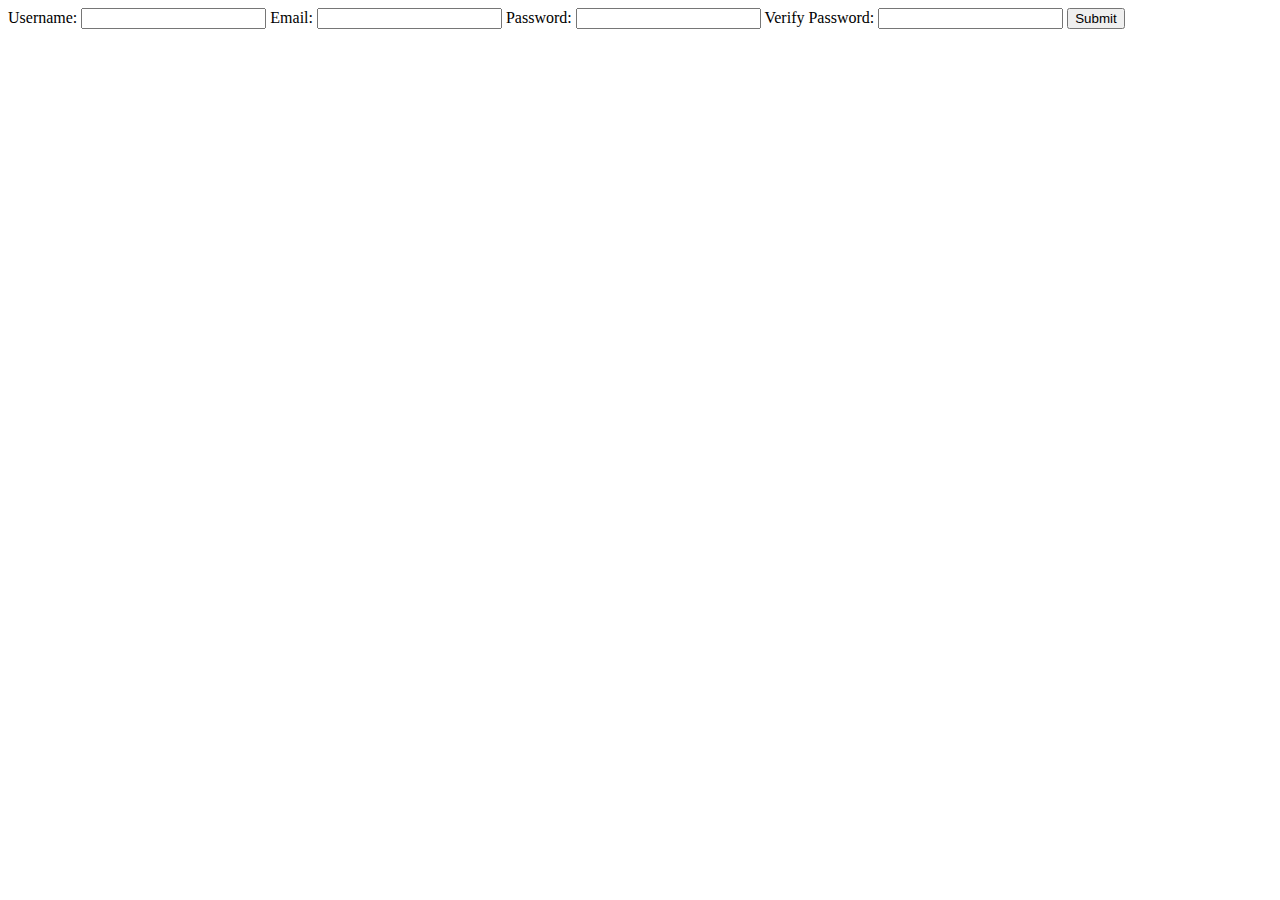
==== src/main/resources/templates/user/add.html @ d6dbd10d "Could not parse as expression: ""  index.html line 12" ====
<!DOCTYPE html>
<!--step 6-->
<!--Within the add.html template, create a form that accepts inputs for each of the User class properties. -->
<!--Include an additional password input field to verify the password input. -->
<!--The form should be set up to POST to /user.-->


<html lang="en" xmlns:th = "http://www.thymeleaf.org/">
<head>
    <meta charset="UTF-8">
    <title>Title</title>
</head>
<body>
<!-- 6a copy form provided in serviceSelection.html-->
<!-- 6b modify form to handle username, email, password, plus verify password from java/../models/User-->
    <form method = 'post' action="/user"> <!--6f The form should be set up to POST to /user. by adding action="/user"-->
<!--    <form method = 'post' th:action="/user">   also works -->
<!--<form method = 'post'             > -->
<!--        6c add new "<label>" "username"-->
        <label>
            Username:
            <input type="text" name="username"/> <!--instructor recommends ending tag with / for clarity-->
        </label>
<!--        6d add new "<label>" "email"-->
        <label>
            Email:
            <input type="email" name="email"/> <!--instructor recommends ending tag with / for clarity-->
        </label>
<!--        6d add new "<label>" "password"-->
        <label>
            Password:
            <input type="password" name="password"/> <!--instructor recommends ending tag with / for clarity-->
        </label>
<!--        6e add new "<label>" "verify password"-->
        <label>
            Verify Password:
            <input type="password" name="verifyPassword"/> <!--instructor recommends ending tag with / for clarity-->
        </label>
<!--        <label>-->
<!--            Skin type:-->
<!--            <select name = 'skintype'>-->
<!--                <option value = 'oily'>Oily</option>-->
<!--                <option value = 'combination'>Combination</option>-->
<!--                <option value = 'normal'>Normal</option>-->
<!--                <option value = 'dry'>Dry</option>-->
<!--            </select>-->
<!--        </label>-->
<!--        <label>-->
<!--            Manicure or Pedicure?-->
<!--            <select name = 'manipedi'>-->
<!--                <option value = 'manicure'>Manicure</option>-->
<!--                <option value = 'pedicure'>Pedicure</option>-->
<!--            </select>-->
<!--        </label>-->
        <input type = 'submit' value = 'Submit'>
    </form>

</body>
</html>
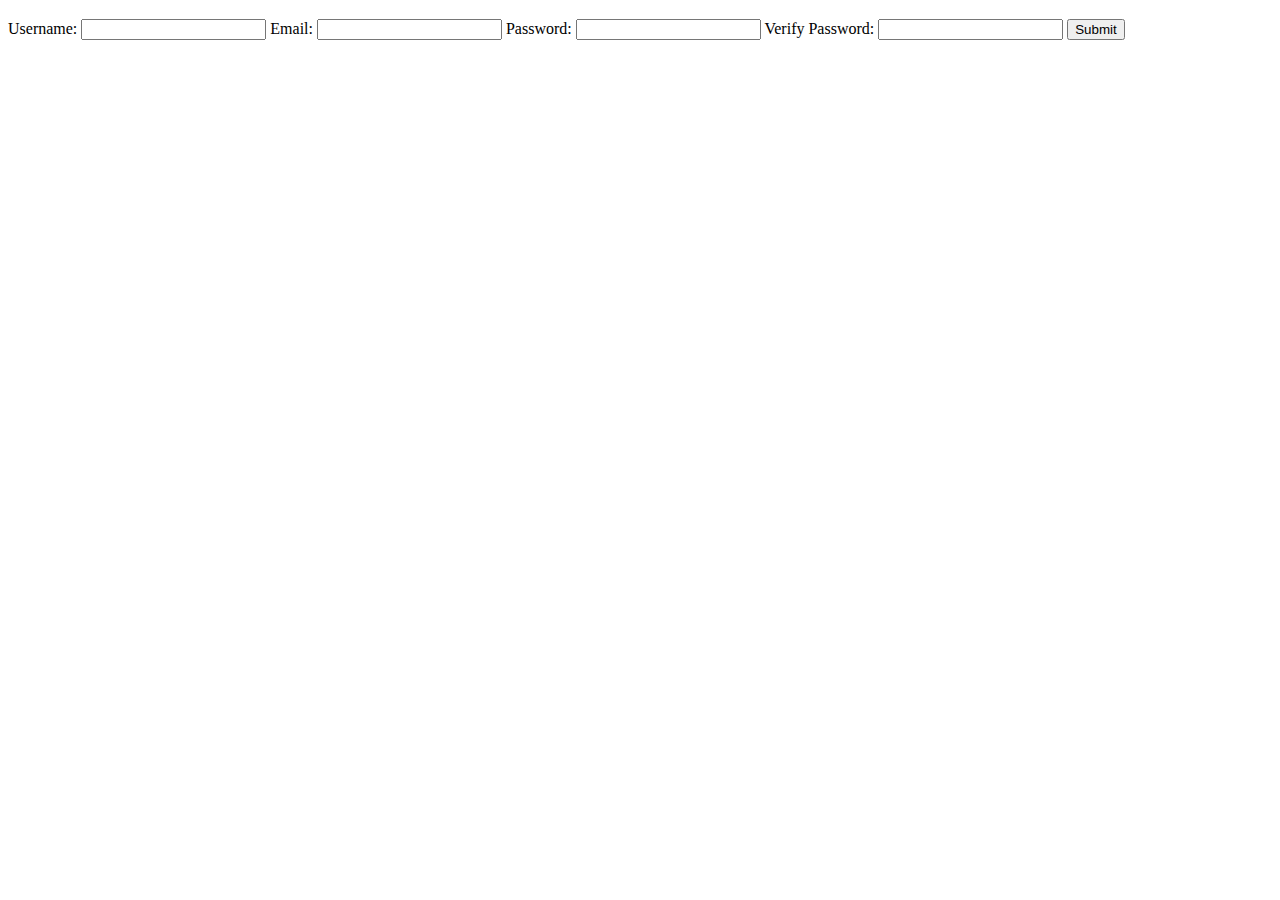
==== commit 0cfdb6f1: "Studio Completed" ====
--- a/src/main/resources/templates/user/add.html
+++ b/src/main/resources/templates/user/add.html
@@ -11,6 +11,11 @@
     <title>Title</title>
 </head>
 <body>
+<!--9 two options to import error attribute from UserController.java-->
+<!--9 option 1-->
+<!--<th:block th:if="error"></th:block>-->
+<!--9 option 2-->
+<h3 style="color:red;" th:text="${error}"></h3>
 <!-- 6a copy form provided in serviceSelection.html-->
 <!-- 6b modify form to handle username, email, password, plus verify password from java/../models/User-->
     <form method = 'post' action="/user"> <!--6f The form should be set up to POST to /user. by adding action="/user"-->
@@ -19,12 +24,17 @@
 <!--        6c add new "<label>" "username"-->
         <label>
             Username:
-            <input type="text" name="username"/> <!--instructor recommends ending tag with / for clarity-->
+            <!--<input type="text" name="username"/>--> <!--instructor recommends ending tag with / for clarity-->
+            <!--10.1 import saved values for repopulating name and email fields-->
+            <input type="text" th:value="${username}" name="username"/>
+
         </label>
 <!--        6d add new "<label>" "email"-->
         <label>
             Email:
-            <input type="email" name="email"/> <!--instructor recommends ending tag with / for clarity-->
+            <!--<input type="email" name="email"/>--> <!--instructor recommends ending tag with / for clarity-->
+            <input type="email" th:value="${email}" name="email"/>
+
         </label>
 <!--        6d add new "<label>" "password"-->
         <label>
